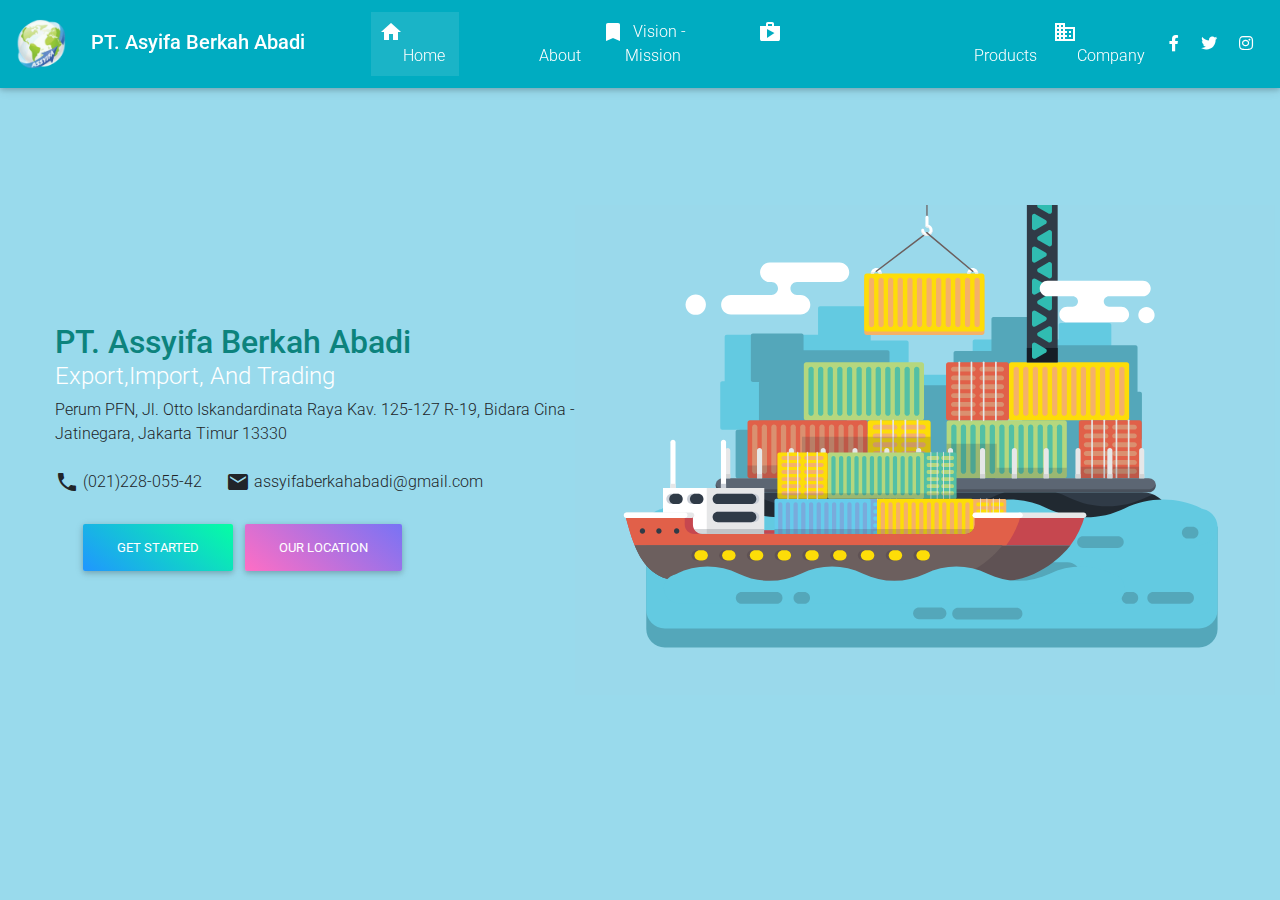
==== index.html @ 611b3b82 "first_commit" ====
<!DOCTYPE html>
<html lang="en">
<head>
  <meta charset="UTF-8">
  <meta name="viewport" content="width=device-width, initial-scale=1, shrink-to-fit=no">
  <meta http-equiv="x-ua-compatible" content="ie=edge">
  <title>PT. Assyifa Berkah Abadi</title>
  <!-- MDB icon -->
  <link rel="icon" href="img/favicon.ico" type="image/x-icon">
  <!-- Font Awesome -->
  <link rel="stylesheet" href="https://use.fontawesome.com/releases/v5.11.2/css/all.css">
  <!-- Google Fonts Roboto -->
  <link rel="stylesheet" href="https://fonts.googleapis.com/css?family=Roboto:300,400,500,700&display=swap">
  <!-- Bootstrap core CSS -->
  <link rel="stylesheet" href="css/bootstrap.min.css">
  <!-- Material Design Bootstrap -->
  <link rel="stylesheet" href="css/mdb.min.css">
  <!-- Your custom styles (optional) -->
  <link rel="stylesheet" href="css/style.css">
  <link href="https://fonts.googleapis.com/icon?family=Material+Icons" rel="stylesheet">
</head>
<body class="sea">

  <html lang="en" class="full-height">

<!--Main Navigation-->
<header>

  <nav class="navbar fixed-top navbar-expand-lg navbar-dark green-color scrolling-navbar animated zoomIn">
    <a class="navbar-brand" href="#">
      <img src="./img/asyifa.png" style="width:50px; margin-right:20px">
      <strong style="margin-right:50px">PT. Asyifa Berkah Abadi</strong>
    </a>
    <button class="navbar-toggler" type="button" data-toggle="collapse" data-target="#navbarSupportedContent"
      aria-controls="navbarSupportedContent" aria-expanded="false" aria-label="Toggle navigation">
      <span class="navbar-toggler-icon"></span>
    </button>
    <div class="collapse navbar-collapse" id="navbarSupportedContent">
      <ul class="navbar-nav mr-auto">
        <li class="nav-item active">
          <a class="nav-link d-inline-flex" href="index.html">
            <i class="material-icons">home</i>&nbsp;
            Home 
          </a>
        </li>
        <li class="nav-item">
          <a class="nav-link d-inline-flex" href="about.html">
            <i class="material-icons">eco</i>&nbsp;
            About
          </a>
        </li>
        <li class="nav-item">
          <a class="nav-link d-inline-flex" href="vision.html">
            <i class="material-icons">turned_in</i>&nbsp;
            Vision - Mission
          </a>
        </li>
        <li class="nav-item">
          <a class="nav-link d-inline-flex" href="product.html">
          <i class="material-icons">shopping_bag</i>&nbsp;
            Products
          </a>
        </li>
        <li class="nav-item">
          <a class="nav-link d-inline-flex" href="company.html">
            <i class="material-icons">business</i>&nbsp;
            Company
          </a>
        </li>
      </ul>
      <ul class="navbar-nav nav-flex-icons">
        <li class="nav-item">
          <a class="nav-link"><i class="fab fa-facebook-f"></i></a>
        </li>
        <li class="nav-item">
          <a class="nav-link"><i class="fab fa-twitter"></i></a>
        </li>
        <li class="nav-item">
          <a class="nav-link"><i class="fab fa-instagram"></i></a>
        </li>
      </ul>
    </div>
  </nav>
  <div class="flex-center">
    <div class="container">
      <div class="row d-md-flex align-items-md-center justify-content-center">
        <div class="col-md-6 pl-md-0 mt-md-0 mt-4 animated zoomIn delay-2s">
          <div class="row d-flex justify-content-md-start justify-content-center mt-md-0 mt-4">
            <p class="h2 text-green">PT. Assyifa Berkah Abadi</p>
          </div>
          <div class="row d-flex justify-content-md-start justify-content-center text-white">
            <h4>Export,Import, And Trading</h4>
          </div>
          <div class="row">
            <p class="text-md-left text-center">Perum PFN, Jl. Otto Iskandardinata Raya Kav. 125-127 R-19, Bidara Cina - Jatinegara, Jakarta Timur 13330</p>
          </div>
          <div class="row mt-4 d-flex justify-content-md-start justify-content-center">
            <i class="material-icons">phone</i>&nbsp;
            <p>(021)228-055-42</p>
            <i class="material-icons ml-4">email</i>&nbsp;
            <p>assyifaberkahabadi@gmail.com</p>
          </div>
          <div class="row mt-4">
            <div class="col-md-8 d-flex justify-content-center pl-md-0">
              <a href="about.html">
                <button type="button" class="btn aqua-gradient animated bounce infinite slower">Get Started</button>
              </a>
              <a href="maps.html">
                <button type="button" class="btn purple-gradient animated bounce infinite slow">Our Location</button>
              </a>
            </div>
          </div>
        </div>
        <div class="col-md-6 d-flex justify-content-center">
          <img src="./img/harbour.svg"  class="animated zoomIn delay-2s" width="700px">
        </div>
      </div>
    </div>
  </div>

</header>
<!--Main Navigation-->

<!--Main Layout-->
<!-- <main class="text-center py-5">

  <div class="container">
    <div class="row">
      <div class="col-md-12">

        <p align="justify">Lorem ipsum dolor sit amet, consectetur adipiscing elit, sed do eiusmod tempor
          incididunt ut labore et dolore magna aliqua. Ut enim ad minim veniam, quis nostrud exercitation
          ullamco laboris nisi ut aliquip ex ea commodo consequat. Duis aute irure dolor in reprehenderit in
          voluptate velit esse cillum dolore eu fugiat nulla pariatur. Excepteur sint occaecat cupidatat non
          proident, sunt in culpa qui officia deserunt mollit anim id est laborum. Lorem ipsum dolor sit amet,
          consectetur adipiscing elit, sed do eiusmod tempor incididunt ut labore et dolore magna aliqua. Ut
          enim ad minim veniam, quis nostrud exercitation ullamco laboris nisi ut aliquip ex ea commodo
          consequat. Duis aute irure dolor in reprehenderit in voluptate velit esse cillum dolore eu fugiat
          nulla pariatur. Excepteur sint occaecat cupidatat non proident, sunt in culpa qui officia deserunt
          mollit anim id est laborum.</p>

      </div>
    </div>
  </div>

</main> -->
<!--Main Layout-->

  <!-- jQuery -->
  <script type="text/javascript" src="js/jquery.min.js"></script>
  <!-- Bootstrap tooltips -->
  <script type="text/javascript" src="js/popper.min.js"></script>
  <!-- Bootstrap core JavaScript -->
  <script type="text/javascript" src="js/bootstrap.min.js"></script>
  <!-- MDB core JavaScript -->
  <script type="text/javascript" src="js/mdb.min.js"></script>
  <!-- Your custom scripts (optional) -->
  <script type="text/javascript"></script>

    <!-- created by Ari Pratama Putra -->

</body>
</html>
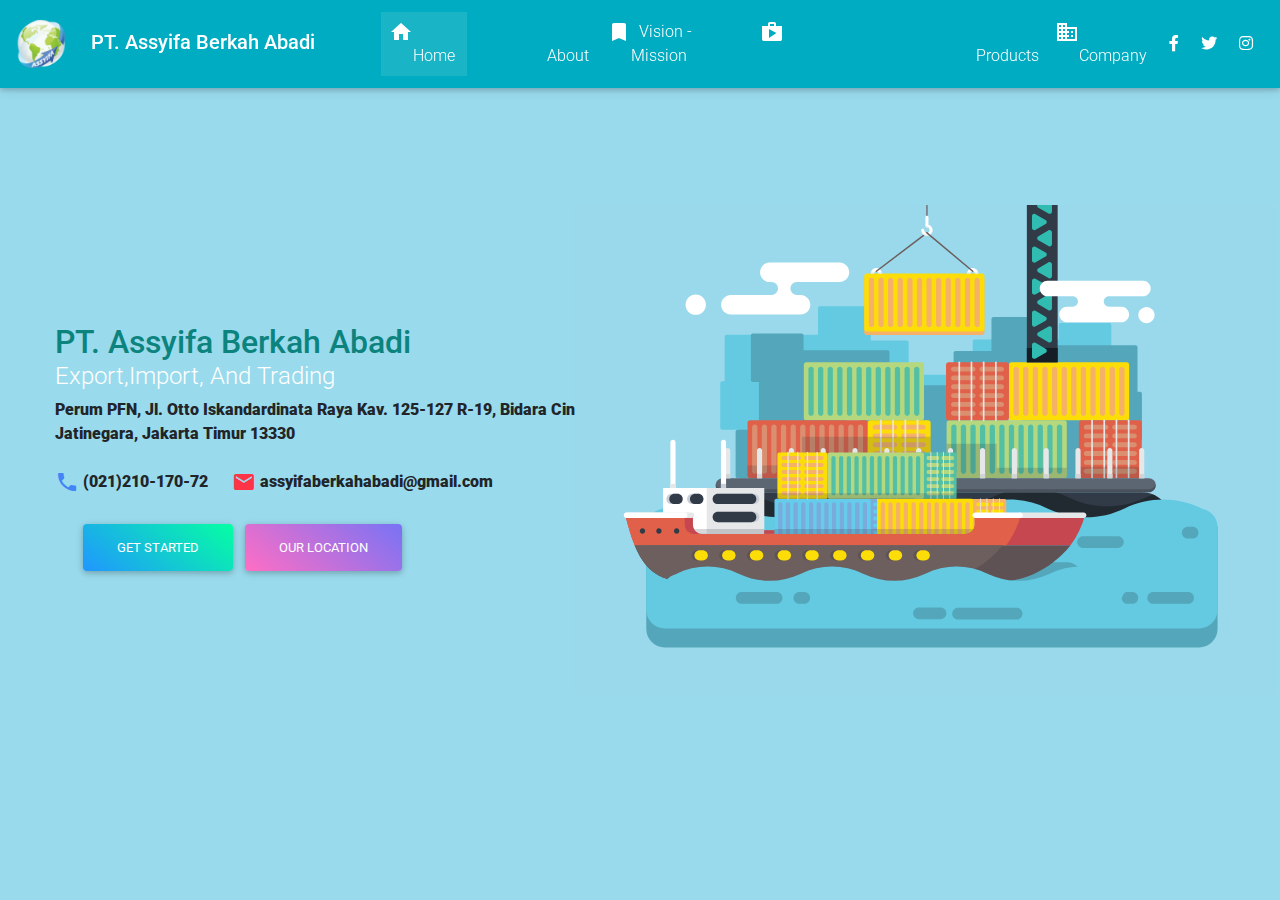
==== commit 928d260d: "navbar and some content" ====
--- a/index.html
+++ b/index.html
@@ -26,10 +26,10 @@
 <!--Main Navigation-->
 <header>
 
-  <nav class="navbar fixed-top navbar-expand-lg navbar-dark green-color scrolling-navbar animated zoomIn">
+  <nav class="navbar fixed-top navbar-expand-lg navbar-dark green-color scrolling-navbar">
     <a class="navbar-brand" href="#">
       <img src="./img/asyifa.png" style="width:50px; margin-right:20px">
-      <strong style="margin-right:50px">PT. Asyifa Berkah Abadi</strong>
+      <strong style="margin-right:50px">PT. Assyifa Berkah Abadi</strong>
     </a>
     <button class="navbar-toggler" type="button" data-toggle="collapse" data-target="#navbarSupportedContent"
       aria-controls="navbarSupportedContent" aria-expanded="false" aria-label="Toggle navigation">
@@ -84,7 +84,7 @@
   <div class="flex-center">
     <div class="container">
       <div class="row d-md-flex align-items-md-center justify-content-center">
-        <div class="col-md-6 pl-md-0 mt-md-0 mt-4 animated zoomIn delay-2s">
+        <div class="col-md-6 pl-md-0 mt-md-0 mt-4 animated zoomIn delay-1s">
           <div class="row d-flex justify-content-md-start justify-content-center mt-md-0 mt-4">
             <p class="h2 text-green">PT. Assyifa Berkah Abadi</p>
           </div>
@@ -92,59 +92,33 @@
             <h4>Export,Import, And Trading</h4>
           </div>
           <div class="row">
-            <p class="text-md-left text-center">Perum PFN, Jl. Otto Iskandardinata Raya Kav. 125-127 R-19, Bidara Cina - Jatinegara, Jakarta Timur 13330</p>
+            <p class="text-md-left text-center" style="font-weight:1000">Perum PFN, Jl. Otto Iskandardinata Raya Kav. 125-127 R-19, Bidara Cina - Jatinegara, Jakarta Timur 13330</p>
           </div>
           <div class="row mt-4 d-flex justify-content-md-start justify-content-center">
-            <i class="material-icons">phone</i>&nbsp;
-            <p>(021)228-055-42</p>
-            <i class="material-icons ml-4">email</i>&nbsp;
-            <p>assyifaberkahabadi@gmail.com</p>
+            <i class="material-icons text-primary">phone</i>&nbsp;
+            <p style="font-weight:1000">(021)210-170-72</p>
+            <i class="material-icons ml-4 text-danger">email</i>&nbsp;
+            <p style="font-weight:1000">assyifaberkahabadi@gmail.com</p>
           </div>
           <div class="row mt-4">
             <div class="col-md-8 d-flex justify-content-center pl-md-0">
               <a href="about.html">
-                <button type="button" class="btn aqua-gradient animated bounce infinite slower">Get Started</button>
+                <button type="button" class="btn aqua-gradient animated bounce infinite slower rounded">Get Started</button>
               </a>
               <a href="maps.html">
-                <button type="button" class="btn purple-gradient animated bounce infinite slow">Our Location</button>
+                <button type="button" class="btn purple-gradient animated bounce infinite slow rounded">Our Location</button>
               </a>
             </div>
           </div>
         </div>
         <div class="col-md-6 d-flex justify-content-center">
-          <img src="./img/harbour.svg"  class="animated zoomIn delay-2s" width="700px">
+          <img src="./img/harbour.svg"  class="animated zoomIn delay-1s" width="700px">
         </div>
       </div>
     </div>
   </div>
 
 </header>
-<!--Main Navigation-->
-
-<!--Main Layout-->
-<!-- <main class="text-center py-5">
-
-  <div class="container">
-    <div class="row">
-      <div class="col-md-12">
-
-        <p align="justify">Lorem ipsum dolor sit amet, consectetur adipiscing elit, sed do eiusmod tempor
-          incididunt ut labore et dolore magna aliqua. Ut enim ad minim veniam, quis nostrud exercitation
-          ullamco laboris nisi ut aliquip ex ea commodo consequat. Duis aute irure dolor in reprehenderit in
-          voluptate velit esse cillum dolore eu fugiat nulla pariatur. Excepteur sint occaecat cupidatat non
-          proident, sunt in culpa qui officia deserunt mollit anim id est laborum. Lorem ipsum dolor sit amet,
-          consectetur adipiscing elit, sed do eiusmod tempor incididunt ut labore et dolore magna aliqua. Ut
-          enim ad minim veniam, quis nostrud exercitation ullamco laboris nisi ut aliquip ex ea commodo
-          consequat. Duis aute irure dolor in reprehenderit in voluptate velit esse cillum dolore eu fugiat
-          nulla pariatur. Excepteur sint occaecat cupidatat non proident, sunt in culpa qui officia deserunt
-          mollit anim id est laborum.</p>
-
-      </div>
-    </div>
-  </div>
-
-</main> -->
-<!--Main Layout-->
 
   <!-- jQuery -->
   <script type="text/javascript" src="js/jquery.min.js"></script>
